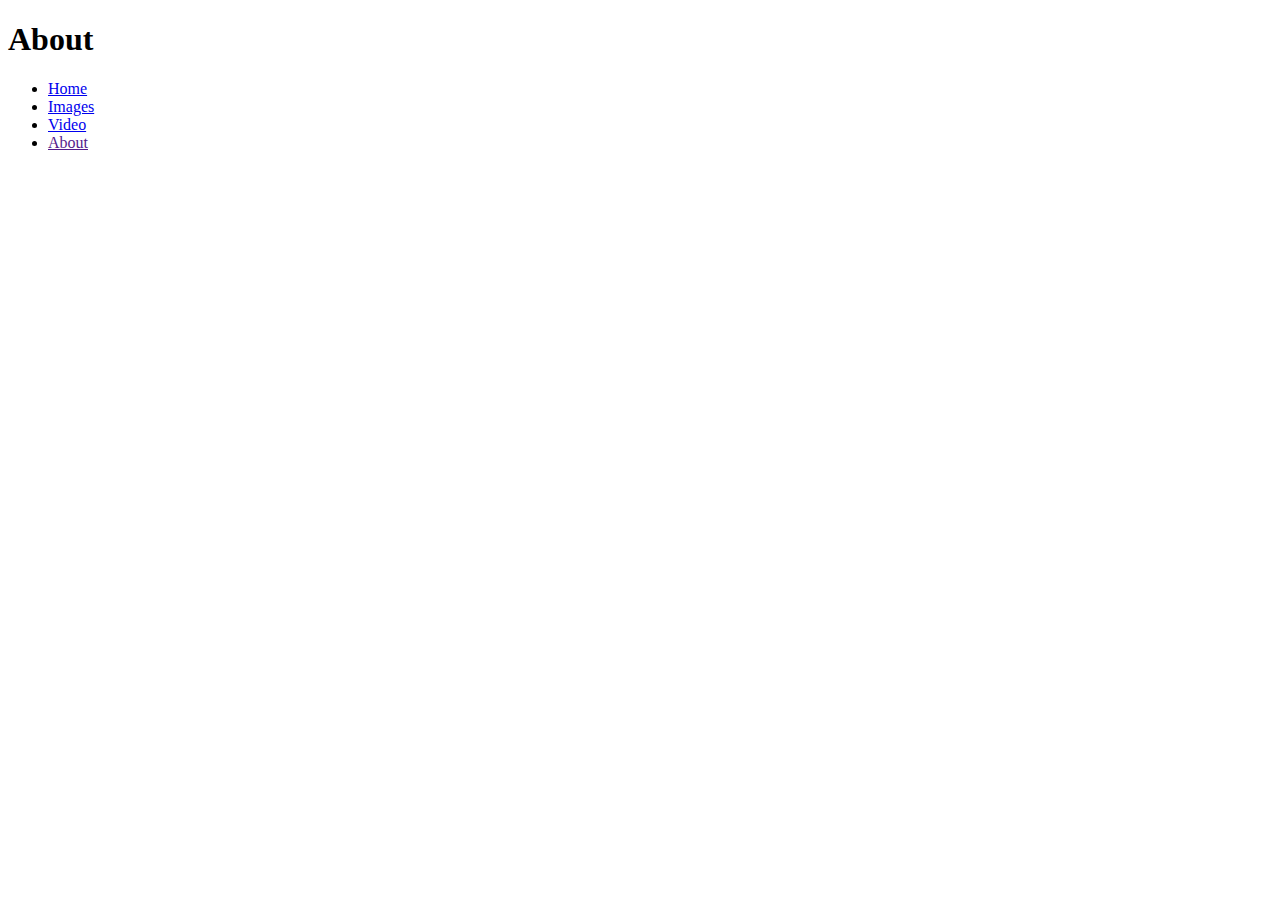
==== aboutpage/index.html @ 9dad2f1e "Added a link- Changed to Images" ====
<!DOCTYPE html>
<html lang="en">
<head>
    <meta charset="UTF-8">
    <title></title>
</head>
<body>
    <h1>About</h1>
     <ul>
        <li><a href="..">Home</a></li>
        <li><a href="../imagespage">Images</a></li>
        <li><a href="../videopage">Video</a></li>
        <li><a href="">About</a></li>
    </ul>
</body>
</html>
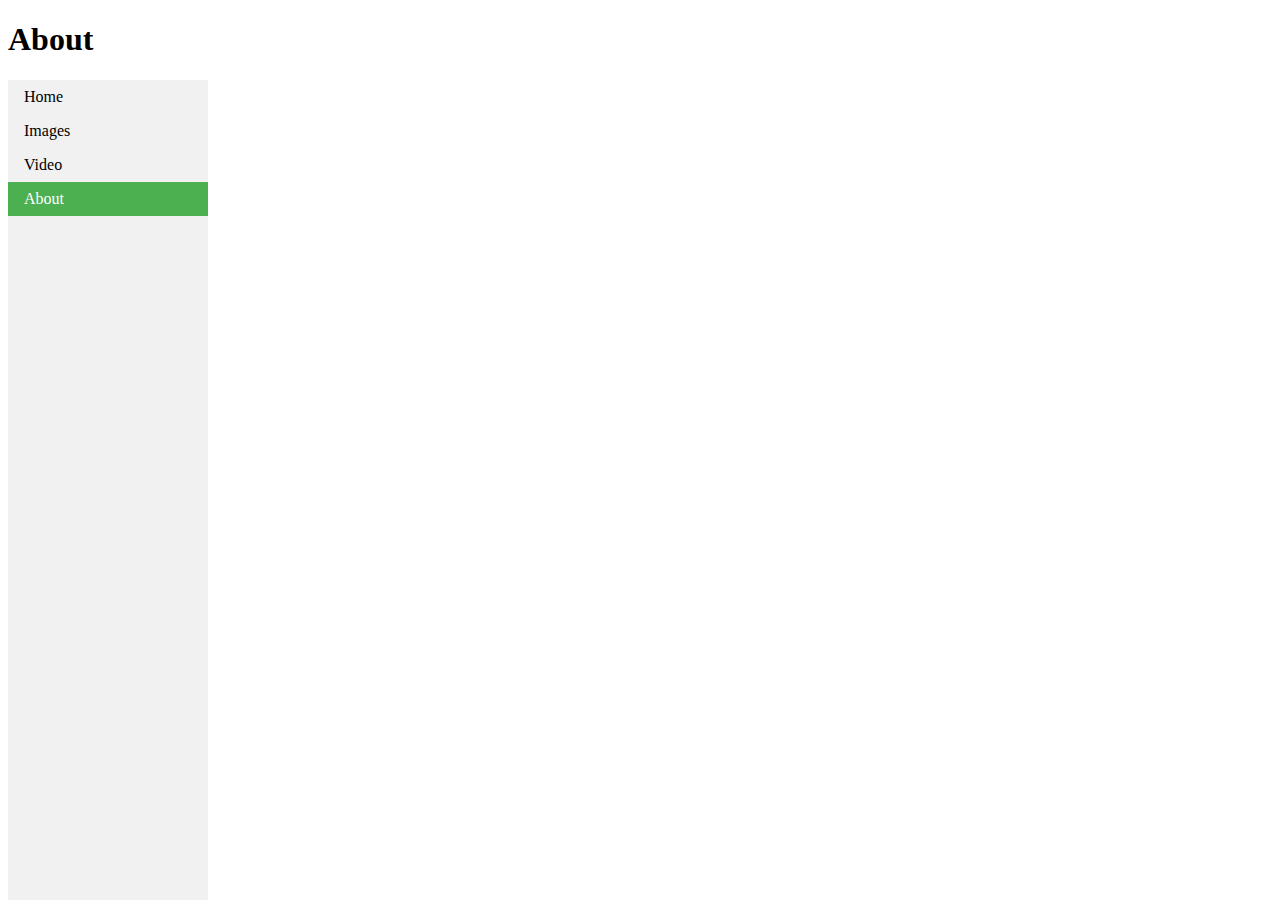
==== commit 8dbb50ad: "persistent nav bar" ====
--- a/aboutpage/index.html
+++ b/aboutpage/index.html
@@ -3,6 +3,8 @@
 <head>
     <meta charset="UTF-8">
     <title></title>
+    <link rel="stylesheet" type="text/css" href="../stylesheet.css">
+
 </head>
 <body>
     <h1>About</h1>
@@ -10,7 +12,7 @@
         <li><a href="..">Home</a></li>
         <li><a href="../imagespage">Images</a></li>
         <li><a href="../videopage">Video</a></li>
-        <li><a href="">About</a></li>
+        <li><a class="active" href="">About</a></li>
     </ul>
 </body>
 </html>--- a/stylesheet.css
+++ b/stylesheet.css
@@ -0,0 +1,28 @@
+ul {
+    list-style-type: none;
+    margin: 0;
+    padding: 0;
+    width: 200px;
+    background-color: #f1f1f1;
+    height: 100%; /* Full height */
+    position: fixed; /* Make it stick, even on scroll */
+    overflow: auto; /* Enable scrolling if the sidenav has too much content */
+}
+
+li a {
+    display: block;
+    color: #000;
+    padding: 8px 0 8px 16px;
+    text-decoration: none;
+}
+
+/* Change the link color on hover */
+li a:hover {
+    background-color: #555;
+    color: white;
+}
+
+li a.active {
+    background-color: #4CAF50;
+    color: white;
+}
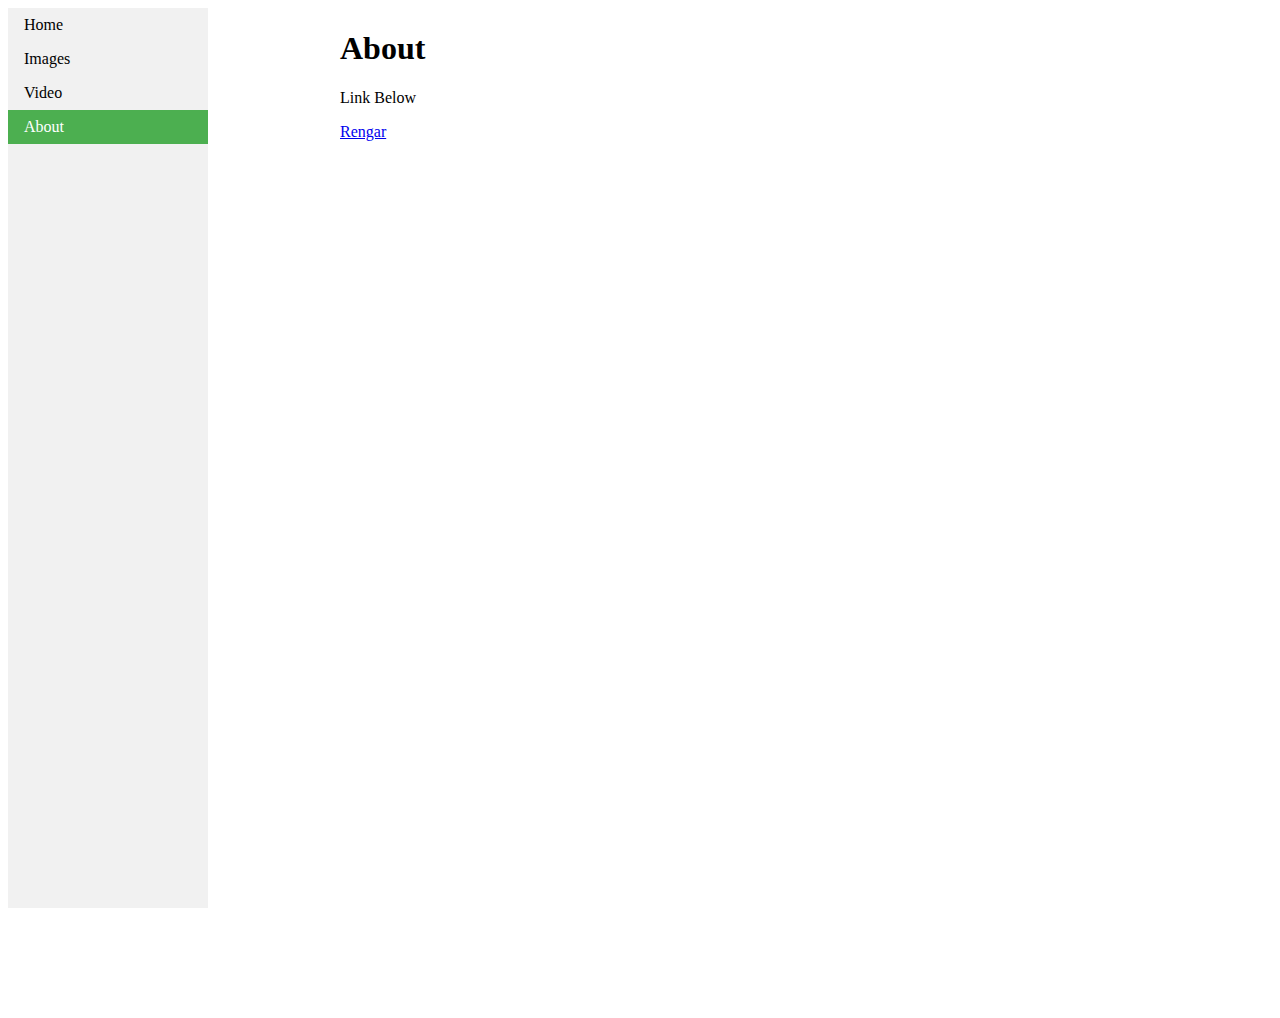
==== commit 62f60375: "Trying to fix images" ====
--- a/aboutpage/index.html
+++ b/aboutpage/index.html
@@ -7,12 +7,17 @@
 
 </head>
 <body>
-    <h1>About</h1>
+
      <ul>
         <li><a href="..">Home</a></li>
         <li><a href="../imagespage">Images</a></li>
         <li><a href="../videopage">Video</a></li>
         <li><a class="active" href="">About</a></li>
     </ul>
+    <div style="margin-left:25%;padding:1px 16px;height:1000px;">
+        <h1>About</h1>
+        <p>Link Below</p>
+        <a href="Images/Rengar.jpg" target="_blank">Rengar</a>
+    </div>
 </body>
 </html>